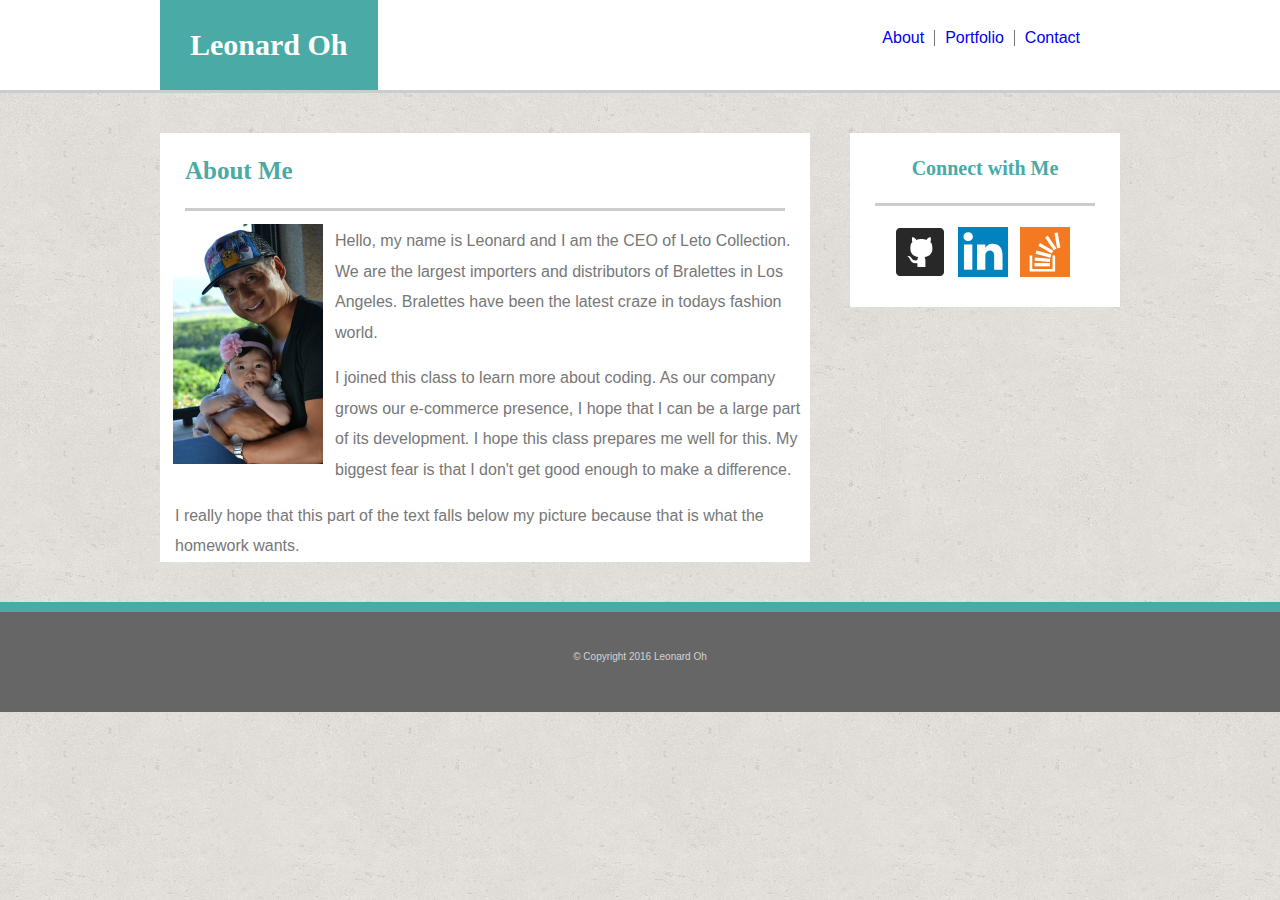
==== assignment1/index.html @ 7ec9bc99 "first commit" ====
<!DOCTYPE html>
<html>
	<head>	
		<title>About | Leonard Oh</title>
		<meta name="viewport" content="width=device-width, initial-scale=1.0">
		<meta charset="utf-8">
		<link rel="stylesheet" type="text/css" href="assets/css/reset.css">
		<link rel="stylesheet" type="text/css" href="assets/css/style.css">
		
	</head>
	<body>
		<header>
			<div class="header_content">
				<section id="name">
					<h1>Leonard Oh</h1>
				</section>
				<section id="toplinks">
					<ul id="toplinks">
						<li class="links"><a href="index.html">About</a></li>
						<li class="links"><a href="portfolio.html">Portfolio</a></li>
						<li class="links"><a href="contact.html">Contact</a></li>
					</ul id="toplinks">
				</section>
			</div>
		</header>
	<div class="container2">
		<section class="about_me">
			<h2>About Me</h2>
			<img id="mypicture" src="assets/images/profile_picture.jpg" style="width:150px;height:240px;">
			<p class="about">Hello, my name is Leonard and I am the CEO of Leto Collection. We are the largest importers and distributors of Bralettes in Los Angeles. Bralettes have been the latest craze in todays fashion world.</p>

			<p class="about">I joined this class to learn more about coding. As our company grows our e-commerce presence, I hope that I can be a large part of its development. I hope this class prepares me well for this. My biggest fear is that I don't get good enough to make a difference. 
			</p>

			<p class="about">I really hope that this part of the text falls below my picture because that is what the homework wants. </p>
		</section>
		<section class="connect">
			<h3>Connect with Me</h3>
			<ul class="thumbnailbox">
				<li><img class="thumbnails" src="assets/images/git_logo.svg" style="width:50px;height:50px;"></li>
				<li><img class="thumbnails" src="assets/images/linkedin_logo.svg" style="width:50px;height:50px;"></li>
				<li><img class="thumbnails" src="assets/images/stack_logo.svg" style="width:50px;height:50px;"></li>
			</ul>
		</section>
	</div>
	</body>	
	<footer>
		<div class="footer">	
			<p id="footer">&copy; Copyright 2016 Leonard Oh</p>
		</div>		
	</footer>
</html>
---- assignment1/assets/css/style.css ----
header {
	background: white;
	clear: both;
	overflow: auto;
	border-bottom:solid;
	border-bottom-color: #cccccc;
}

.header_content{
	width:960px;
	margin:auto;
}

body{ 
	background: url("../images/cork-wallet.png");
	margin:0;
}
h1 {
	background-color: #4aaaa5;
	padding: 30px;
	color: white;
	float: left;
	margin: 0;
	font-family: 'Georgia', Times, Times New Roman, serif;
	height: auto;
	font-size: 30px;
	font-weight: bold;
}

section#toplinks{
	height: 59px;
	position: relative;
}

#toplinks {
	float:right;
	margin-top: 15px;
	margin-right: 15px;
}
a{
	text-decoration: none;
}

.links{
	display: inline;
	float: left;
	padding-right: 10px;
	padding-left: 10px;
	border-right: 1px solid;
	border-color: #777777;
	font-family: 'Arial', 'Helvetica Neue', Helvetica, sans-serif;
	color: #777777;
	padding-top: 0px;
}

.links:last-child {
	border-right: none;
}
h2{font-size: 25px;}

h3{
	font-size: 20px;
	text-align: center;
}

h3,
h2{
	font-weight: bold;
	padding-top: 25px;
	padding-bottom: 25px;
	margin: 0;
	border-bottom:solid #ccc;
	margin-left: 25px;
	margin-right: 25px;
	color: #4aaaa5;
	font-family: 'Georgia', Times, Times New Roman, serif;
}
h5{
	font-family:'Arial', 'Helvetica Neue', Helvetica, sans-serif;
	color: #777777;
}
.container2 {
	overflow: auto;
	width: 960px;
	margin: auto;
	background: url("../images/cork-wallet.png");
	padding-top: 40px;
	padding-bottom: 40px;
}

.about{
	line-height: 191%;
	margin-left: 15px;
}

.connect {
	background-color: white;
	width: 270px;
	text-align: center;
	float: right;
}

.form{
	padding: 26px;
}

.entry{
	width: 100%;
	padding-top: 8px;
	padding-bottom: 16px;
}

.labels{
	position: absolute;

}


.about_me,
.portfolio, 
.contact{
	background-color: white;
	width: 650px;
	float:left;
	overflow: auto;
}

h3.labels {
	position: fixed;
}

img.thumbnail{
	max-width: 100%
	height: auto;
	display: block;
	position: relative;
}

p {
	padding-top: 15px;
	font-family: 'Arial', 'Helvetica Neue', Helvetica, sans-serif;
	color: #777777;
}

img{
	float: left;
	padding: 12.5px;
	height: auto;
}

img.thumbnails{
	padding-left: 0;
	padding-bottom: 30px;
	padding-top: 21px;
	width: 100%;
	float: left;

}
ul.thumbnailbox{
	margin-left: 45px;
}
.image-text{
	position:relative;
	width: 300px;
	float: left;
	padding:6.25px;
}

.image-text p{
	position: absolute;
	top: 65%;
	text-align: center;
	background: #4aaaa5;
	color: white;
	line-height: 57px;
}

.text-image{
	padding: 0;
	width: 300px;
	margin-left: 12.25px;
}
.container3 {
	height: 100px;
	width: 960px;
}

input{
	width:594px;
	font-size: 18px;
}

textarea{
	width: 594px;
	font-size: 18px;
}

#submit_button{
	width: 50px;
	background-color: #4aaaa5;
	color: white;
	border: none;
	width: 81px;
	padding: 8px;

}

#footer{
	margin-top: 25px;
	color: lightgray;
}

footer {
	background-color: #666666;
	text-align: center;
	color: white;
	font-size: 10px;
	border-top: 10px;
	border-top-style: solid;
	border-color: #4aaaa5;
	clear: both;
	height: 100px;
	text-decoration: none;
}

@media screen and (max-width:980px){


}

@media screen and (max-width:768px){
	.about_me{ 
		width: 100%; }

	
	.connect{ 
		width: 100%;
		margin-top: 40px; }

	h3{
		text-align: left;
	}	

}

@media screen and (max-width:640px){

}
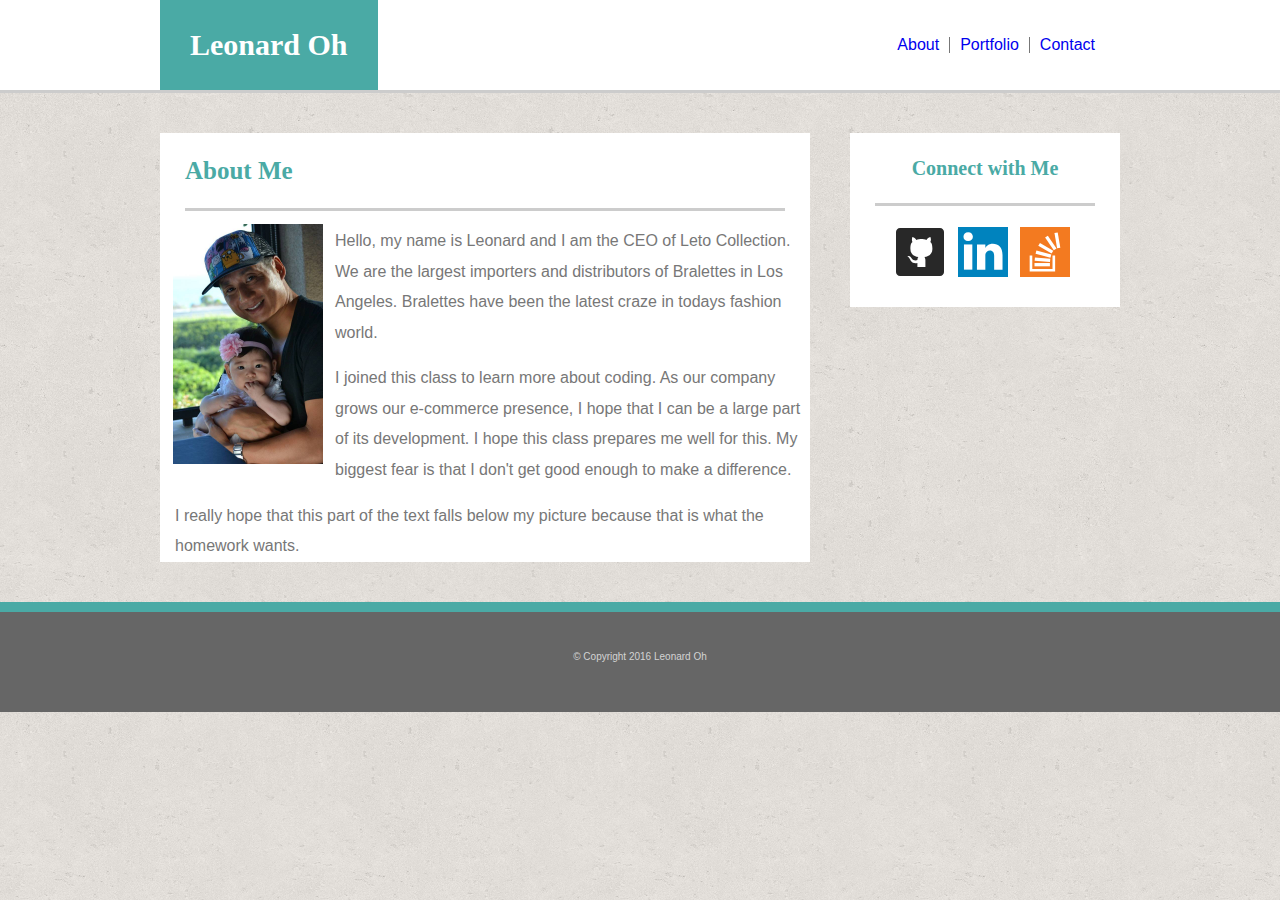
==== commit f3c3c680: "responsive updates" ====
--- a/assignment1/index.html
+++ b/assignment1/index.html
@@ -15,11 +15,11 @@
 					<h1>Leonard Oh</h1>
 				</section>
 				<section id="toplinks">
-					<ul id="toplinks">
+					<ul>
 						<li class="links"><a href="index.html">About</a></li>
 						<li class="links"><a href="portfolio.html">Portfolio</a></li>
 						<li class="links"><a href="contact.html">Contact</a></li>
-					</ul id="toplinks">
+					</ul>
 				</section>
 			</div>
 		</header>
--- a/assignment1/assets/css/style.css
+++ b/assignment1/assets/css/style.css
@@ -28,16 +28,12 @@
 	font-weight: bold;
 }
 
-section#toplinks{
-	height: 59px;
-	position: relative;
-}
 
 #toplinks {
 	float:right;
-	margin-top: 15px;
+	margin-top: 37px;
 	margin-right: 15px;
-}
+	}
 a{
 	text-decoration: none;
 }
@@ -224,10 +220,71 @@
 	text-decoration: none;
 }
 
+/*footer, .push{
+	height: 100px;
+} //not sure why this messes up the screen??*/
+
 @media screen and (max-width:980px){
-
-
-}
+	
+	.header_content{
+		width: 100%;
+	}
+	
+	/*h1{
+		float: left;
+	}
+
+	#toplinks{
+		float: right;
+	}*/
+
+	.container2{
+		max-width: 960px;
+		width: 100%;
+	}
+	
+	.about_me{
+		width: 67.7%;
+		margin: auto;
+	}
+
+	.connect{
+		width: 270px;
+		margin-left: 40px;
+		float:left;
+
+	}
+
+}
+
+@media screen and (max-width:959px){
+
+	.header_content{
+		width: 100%;
+	}
+	.connect{
+		width: 100%;
+		margin-top: 40px;
+		margin-left: 0;
+	}
+	
+	.about_me,
+	.portfolio,
+	.contact{
+		width: 100%;
+	}
+
+	h3{
+		text-align: left;
+	}
+
+	p{
+		margin: 15px;
+	}
+
+	ul.thumbnailbox{
+		margin-left: 25px;
+	}
 
 @media screen and (max-width:768px){
 	.about_me{ 
@@ -236,14 +293,61 @@
 	
 	.connect{ 
 		width: 100%;
-		margin-top: 40px; }
+		margin-top: 40px; 
+		margin-left: 0;
+	}
 
 	h3{
 		text-align: left;
 	}	
 
+	ul.thumbnailbox{
+		margin-left: 25px;
+	}
+
 }
 
 @media screen and (max-width:640px){
+	
+	header{
+		width: 100%;
+	}
+
+	.header_content{
+		max-width: 100%;
+		width: 100%;
+	}
+
+	h1{ 
+		width: 100%;
+		text-align: center;
+		padding-left: 0;
+		padding-right: 0;
+		padding-top: 30px;
+		padding-top: 30px;
+		 }
+
+	#toplinks{
+		width: 100%;
+		margin: none;
+		text-align: center;
+		width: 100%;
+		margin: 0;
+		}	
+
+	.links{
+		width: 33%;
+		border: none;
+		padding-top: 20px;
+		padding-right: 0;
+		padding-left: 0;
+		padding-bottom: 20px;
+		height: 50%;
+	}	
+
+	/*li.links{
+		border: none;
+		width: 33%;
+	}*/
 
 }